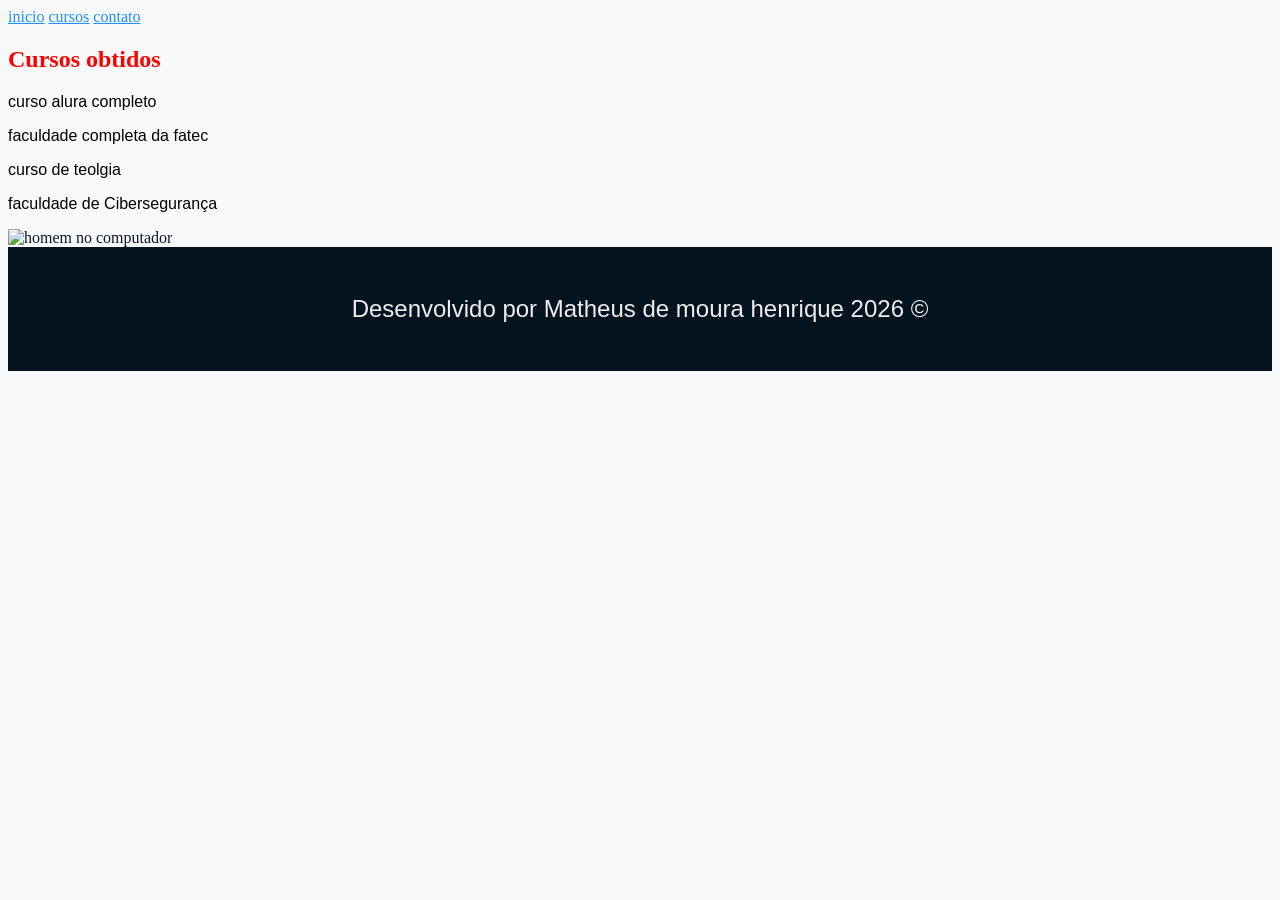
==== PORTFOLIO/about.html @ 52a56b5d "Add files via upload" ====
<!DOCTYPE html>
<html lang="pt-br">
<head>
    <meta charset="UTF-8">
    <meta name="viewport" content="width=device-width, initial-scale=1.0">
    <link rel="stylesheet" href="css/estilo.css">
    <title>sobre mim</title>
</head>
<body class="apresentacao__body">
    <header>
        <nav class="cabecalho__menu">
           <a class="cabecalho__menu__link" href="index.html">inicio</a>
           <a class="cabecalho__menu__link" href="about.html">cursos</a>
           <a class="cabecalho__menu__link" href="contato.html">contato</a>
        </nav>
    </header>
    <main>
        <section class="apresentacao__conteudo">
            <h1 class="apresentacao__conteudo__titulo">Cursos obtidos</h1>
            <p class="apresentacao__conteudo__texto">curso alura completo</p>
            <p class="apresentacao__conteudo__texto">faculdade completa da fatec</p>
            <p class="apresentacao__conteudo__texto">curso de teolgia</p>
            <p class="apresentacao__conteudo__texto">faculdade de Cibersegurança</p>

        </section>
        <img class="apresentacao__imagem" src="imagens/imagem.svg" alt="homem no computador">
    </main>
    <footer class="rodape">
          <p>Desenvolvido por Matheus de moura henrique 2026 &copy;</p>
      </footer>
    
</body>
</html>
---- PORTFOLIO/css/estilo.css ----
body{
    background-color: #F8F9FA;
    color: #0F172A;
}
h1{
    color: red;
}
a {
    color: DodgerBlue;

}
p{
    color: rgb(240, 236, 236);
}
.apresentacao__conteudo__texto{
    color: black;
    font-family: Verdana, Geneva, Tahoma, sans-serif;

}
.rodape{
    padding: 24px;
    color: rgb(0, 0, 0);
    background-color: #031320;
    text-align: center;
    font-family: Impact, Haettenschweiler, 'Arial Narrow Bold', sans-serif;
    font-size: 1.5rem;
    font-weight: 400;
}
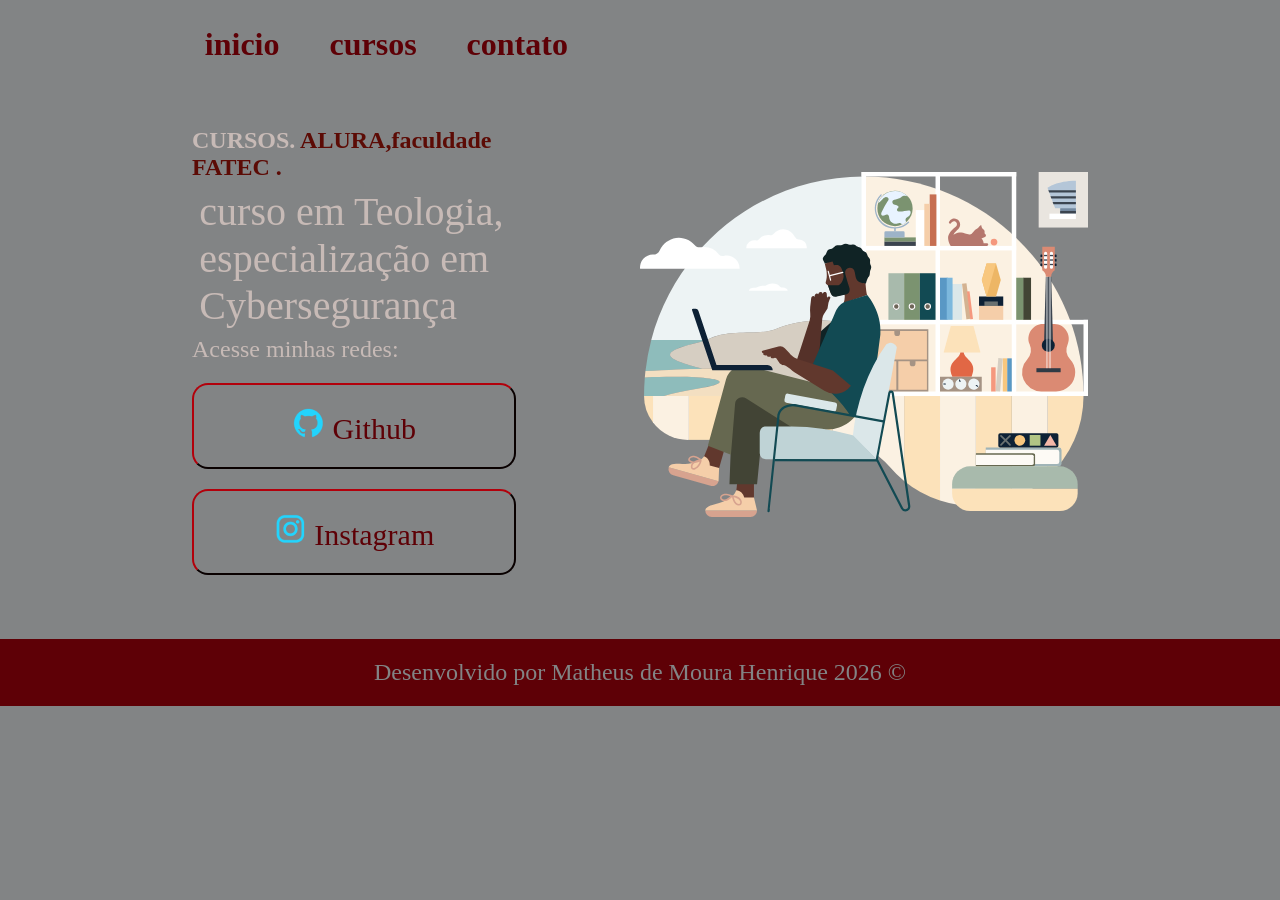
==== commit 9103f856: "Add files via upload" ====
--- a/PORTFOLIO/about.html
+++ b/PORTFOLIO/about.html
@@ -3,31 +3,37 @@
 <head>
     <meta charset="UTF-8">
     <meta name="viewport" content="width=device-width, initial-scale=1.0">
+    <title>Portifolio</title>
     <link rel="stylesheet" href="css/estilo.css">
-    <title>sobre mim</title>
 </head>
-<body class="apresentacao__body">
-    <header>
+<body>
+      <header class="cabecalho">
         <nav class="cabecalho__menu">
            <a class="cabecalho__menu__link" href="index.html">inicio</a>
            <a class="cabecalho__menu__link" href="about.html">cursos</a>
-           <a class="cabecalho__menu__link" href="contato.html">contato</a>
+             <a class="cabecalho__menu__link" href="contato.html">contato</a>
         </nav>
-    </header>
-    <main>
-        <section class="apresentacao__conteudo">
-            <h1 class="apresentacao__conteudo__titulo">Cursos obtidos</h1>
-            <p class="apresentacao__conteudo__texto">curso alura completo</p>
-            <p class="apresentacao__conteudo__texto">faculdade completa da fatec</p>
-            <p class="apresentacao__conteudo__texto">curso de teolgia</p>
-            <p class="apresentacao__conteudo__texto">faculdade de Cibersegurança</p>
-
+      </header>
+      <main class="apresentacao">
+        <section class="apresentacao_conteudo">
+        <h1 class="apresentacao_conteudo_titulo">CURSOS. <strong class="titulo-destaque"> ALURA,faculdade FATEC .</strong> </h1>
+        <p class="apresentacao__conteudo__texto">curso em Teologia, especialização em Cybersegurança</p>
+        <div class="apresentacao__links">
+          <h2 class="apresentacao__links__subtitulo">Acesse minhas redes:</h2>
+          <a class="apresentacao__links__links"href="https://github.com/matheus260524-dotcom">
+          <img src="imagens/github.png" alt="">
+            Github
+          </a>
+          <a class="apresentacao__links__links" href="https://instagram.com/mathz_hzx">
+           <img src="imagens/instagram.png" alt="">
+            Instagram
+          </a>
+        </div>
         </section>
-        <img class="apresentacao__imagem" src="imagens/imagem.svg" alt="homem no computador">
-    </main>
-    <footer class="rodape">
-          <p>Desenvolvido por Matheus de moura henrique 2026 &copy;</p>
+        <img class="apresentacao__imagem" src="imagens/imagem.svg" alt="foto de alguem no cumputador">
+      </main>
+      <footer class="rodape">
+          <p>Desenvolvido por Matheus de Moura Henrique 2026 &copy;</p>
       </footer>
-    
 </body>
 </html>
--- a/PORTFOLIO/css/estilo.css
+++ b/PORTFOLIO/css/estilo.css
@@ -1,28 +1,139 @@
-body{
-    background-color: #F8F9FA;
-    color: #0F172A;
-}
-h1{
-    color: red;
-}
-a {
-    color: DodgerBlue;
+
+@import url('https://fonts.googleapis.com/css2?family=Google+Sans+Flex:opsz,wght@6..144,1..1000&family=Inter:ital,opsz,wght@0,14..32,100..900;1,14..32,100..900&display=swap');
+
+:root{
+    --cor-primaria: #828485;
+    --cor-secundaria: #c7bab6;
+    --cor-terciaria: #5c0b05;
+    --cor-quarta: #5E0006;
 
 }
-p{
-    color: rgb(240, 236, 236);
+
+*{
+    margin: 0;
+    padding: 0;
 }
+
+Body{
+   box-sizing: border-box;
+   background-color: var(--cor-primaria); 
+   color: var(--cor-secundaria);
+}
+
+.cabecalho{
+     padding: 2% 0% 0% 16%; 
+}
+
+.cabecalho__menu{
+    display: flex;
+    gap: 50px;
+}
+
+.cabecalho__menu__link{
+   font-family:  var(--cor-quarta);
+   font-size:2.0rem;
+   font-weight: 700;
+   color:var(--cor-quarta);
+   text-decoration: none;
+   background-color: var(--cor-primaria);
+}
+
+
+.titulo-destaque{
+   color: var(--cor-terciaria);
+}
+
+.apresentacao {
+    padding: 5% 15%;
+    display: flex;
+    align-items: center;
+    justify-content: space-between;
+    gap:82px;
+}
+
+.apresentacao__conteudo{
+    width: 50%;
+    display: flex;
+    flex-direction: column;
+    gap:40px;
+}
+
+.apresentacao__conteudo__titulo{
+    font-size: 2.25rem;
+    
+}
+
 .apresentacao__conteudo__texto{
-    color: black;
-    font-family: Verdana, Geneva, Tahoma, sans-serif;
+    font-size: 2.5rem;
+    display: flex;
+    margin: 2%;
+    
+}
+
+.apresentacao__links{
+    display: flex; 
+    flex-direction: column;
+    justify-content: space-between;
+    gap: 20px;
+}
+
+.apresentacao__links__subtitulo{
+    font-weight: 400;
+    font-size: 1.5rem;
+}
+
+.apresentacao__links__links{
+    border: 2px outset var(--cor-quarta);
+    justify-self: center;
+    width: 320px;
+    text-align: center;
+    border-radius: 16px;
+    font-size: 30px;
+    color: var(--cor-quarta);
+    padding: 21.5px 0 ;
+    text-decoration: none;
 
 }
+.apresentacao__links__links:hover{
+    cursor: pointer;
+    background-color: rgb(207, 212, 218);
+
+}
+
+
+
+.apresentacao__imagem{
+    width: 50%;
+}
+
+
 .rodape{
-    padding: 24px;
-    color: rgb(0, 0, 0);
-    background-color: #031320;
+    padding: 20px;
+    color: var(--cor-primaria);
+    background-color: var(--cor-quarta);
     text-align: center;
-    font-family: Impact, Haettenschweiler, 'Arial Narrow Bold', sans-serif;
     font-size: 1.5rem;
-    font-weight: 400;
+    font-weight: 20;
 }
+
+@media (max-width: 1200px){
+    .cabecalho{
+        padding: auto;
+        
+        
+    }
+
+    .cabecalho__menu{
+        justify-content: center;
+        width: auto;
+    }
+
+    .apresentacao{
+        flex-direction: column-reverse;
+        padding: auto;
+    }
+
+    .apresentacao__conteudo{
+        width: auto;
+    }
+}
